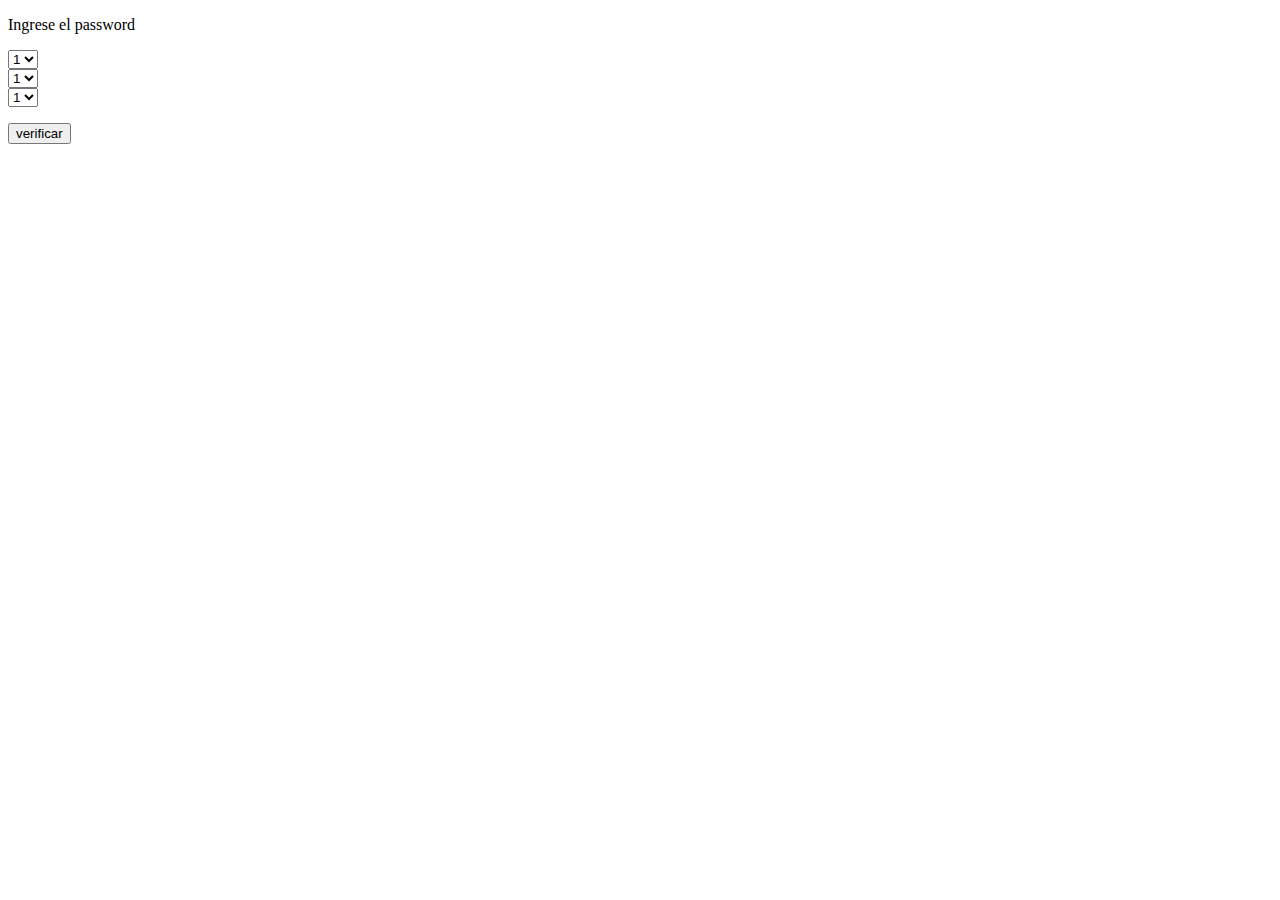
==== exercise3.html @ 782c52ec "html structure was added in the 3 exercises" ====
<!-- Exercise 3 -->
<!DOCTYPE html>
<html lang="en">
<head>
  <meta charset="UTF-8">
  <meta http-equiv="X-UA-Compatible" content="IE=edge">
  <meta name="viewport" content="width=device-width, initial-scale=1.0">
  <title>Document</title>
</head>
<body>
  <section>
    <p>Ingrese el password</p>
    <div class="container-2" >
        <div class="child2">
            <select name="price" id="price1">
                <option value="1">1</option>
                <option value="2">2</option>
                <option value="3">3</option>
                <option value="4">4</option>
                <option value="5">5</option>
                <option value="6">6</option>
                <option value="7">7</option>
                <option value="8">8</option>
                <option value="9">9</option>
                <option value="0">0</option>
            </select>
        </div>
        <div class="child2">
            <select name="price" id="price2">
                <option value="1">1</option>
                <option value="2">2</option>
                <option value="3">3</option>
                <option value="4">4</option>
                <option value="5">5</option>
                <option value="6">6</option>
                <option value="7">7</option>
                <option value="8">8</option>
                <option value="9">9</option>
                <option value="0">0</option>
            </select>
        </div>
        <div class="child2">
            <select name="price" id="price3">
                <option value="1">1</option>
                <option value="2">2</option>
                <option value="3">3</option>
                <option value="4">4</option>
                <option value="5">5</option>
                <option value="6">6</option>
                <option value="7">7</option>
                <option value="8">8</option>
                <option value="9">9</option>
                <option value="0">0</option>
            </select>
        </div>
    </div>
    <p id="message3"> </p>
    <div>
    <button id="btn3">verificar</button>
    </div>
</section>

</body>
</html>
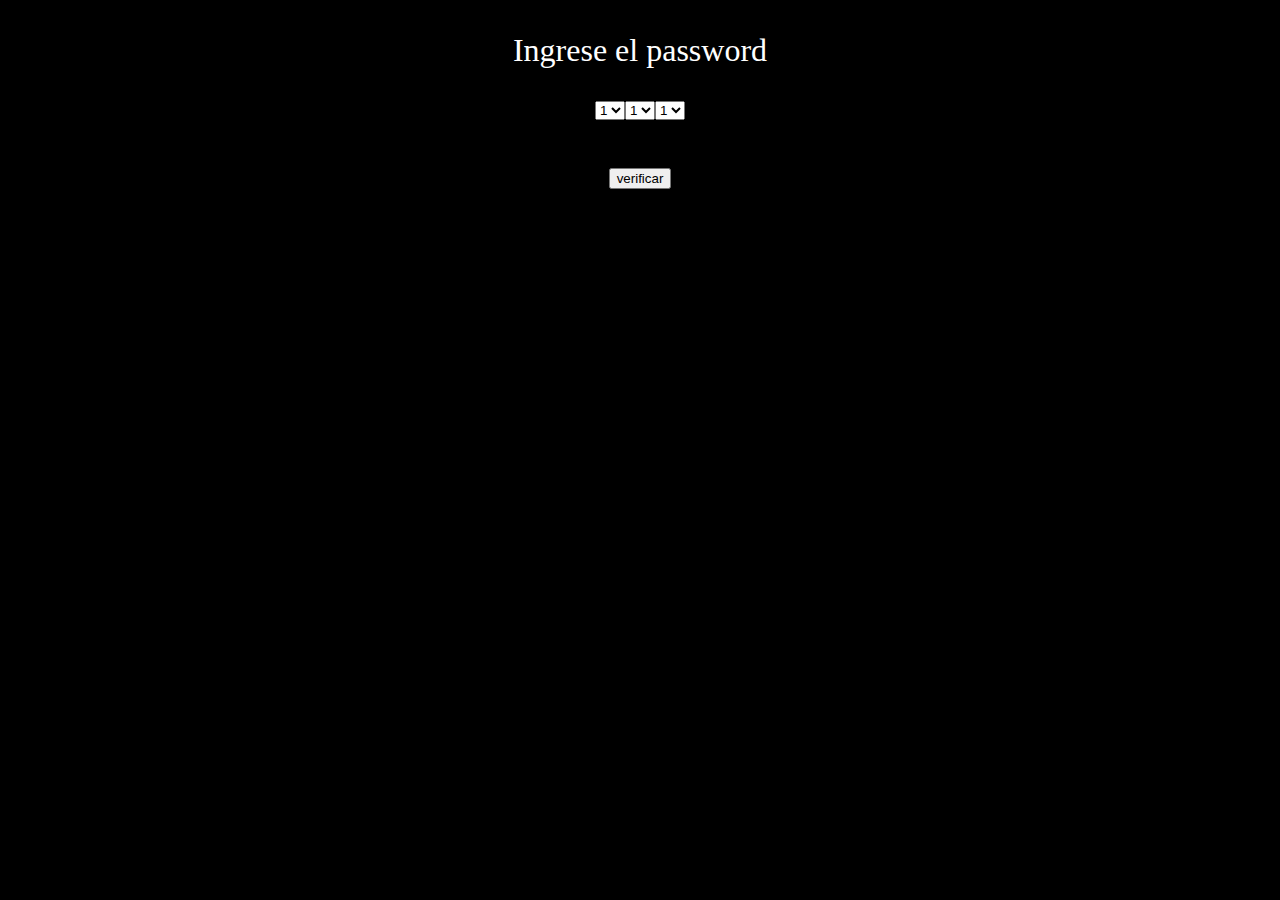
==== commit 6adaf08e: "ccs link update, styles were added in the 3 indexes, alt added" ====
--- a/exercise3.html
+++ b/exercise3.html
@@ -6,10 +6,11 @@
   <meta http-equiv="X-UA-Compatible" content="IE=edge">
   <meta name="viewport" content="width=device-width, initial-scale=1.0">
   <title>Document</title>
+  <link rel="stylesheet" href="./assets/css/style.css">
 </head>
 <body>
   <section>
-    <p>Ingrese el password</p>
+    <p class="pPosition">Ingrese el password</p>
     <div class="container-2" >
         <div class="child2">
             <select name="price" id="price1">
@@ -55,7 +56,7 @@
         </div>
     </div>
     <p id="message3"> </p>
-    <div>
+    <div class="btn3">
     <button id="btn3">verificar</button>
     </div>
 </section>
--- a/assets/css/style.css
+++ b/assets/css/style.css
@@ -0,0 +1,74 @@
+body {
+  background-color: black;
+  color: white;
+}
+input{
+  margin-top: 2rem;
+  width: 8rem;
+  height: 2rem;
+  border-radius: 1rem;
+  font-size: 20px;
+}
+.position {
+  display: flex;
+  flex-direction: column;
+  align-items: center;
+  margin-top: 1rem;
+  height: 100vh;
+  justify-content: center;
+}
+
+.image {
+  width: 27rem;
+}
+.imageBorder {
+  border: red solid 2px;
+}
+/*exercise 2*/
+
+.imageSticker {
+  height: 14rem;
+  width: 25rem;
+}
+
+.container {
+  display: flex;
+  flex-direction: row;
+  justify-content: center;
+  gap: 1rem;
+  margin-top: 5rem;
+  color: white;
+}
+.childContainer {
+  display: flex;
+  flex-direction: column;
+  align-items: center;
+}
+.btnPosition {
+  display: flex;
+  justify-content: center;
+  margin-top: 3rem;
+  height: 2.5rem;
+}
+.header {
+  text-align: center;
+  font-size: 35px;
+}
+
+/*exercise 3*/
+.child2 {
+  display: flex;
+  justify-content: center;
+}
+.container-2 {
+  display: flex;
+  justify-content: center;
+}
+.pPosition{
+  text-align: center;
+  font-size: 2rem;
+}
+.btn3{
+  text-align: center;
+  margin-top: 3rem;
+}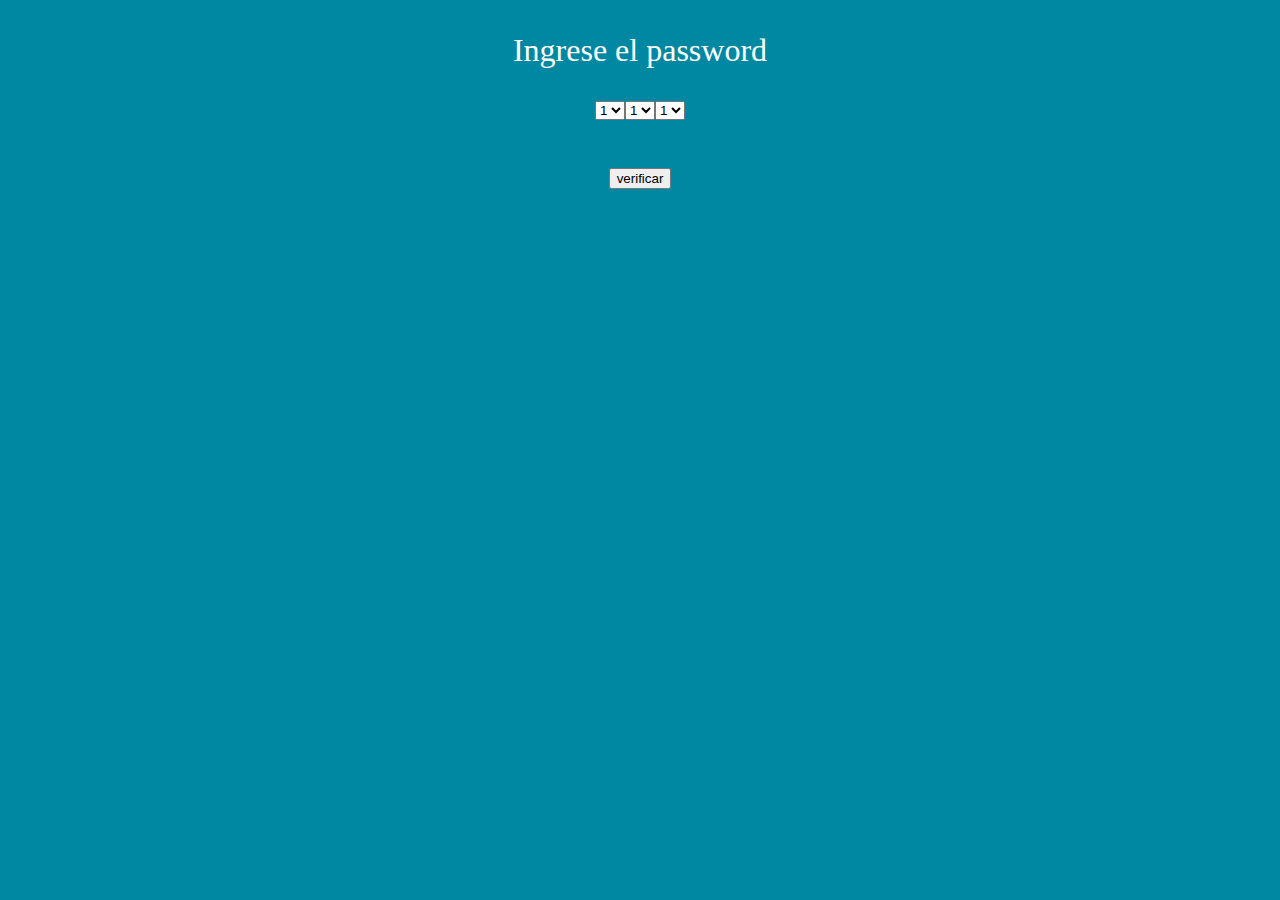
==== commit eac9932e: "add js in the index" ====
--- a/exercise3.html
+++ b/exercise3.html
@@ -60,6 +60,6 @@
     <button id="btn3">verificar</button>
     </div>
 </section>
-
+<script src="./assets/js/exercise3.js"></script>
 </body>
 </html>
--- a/assets/css/style.css
+++ b/assets/css/style.css
@@ -1,5 +1,5 @@
 body {
-  background-color: black;
+  background-color:rgb(0, 135, 162);
   color: white;
 }
 input{
